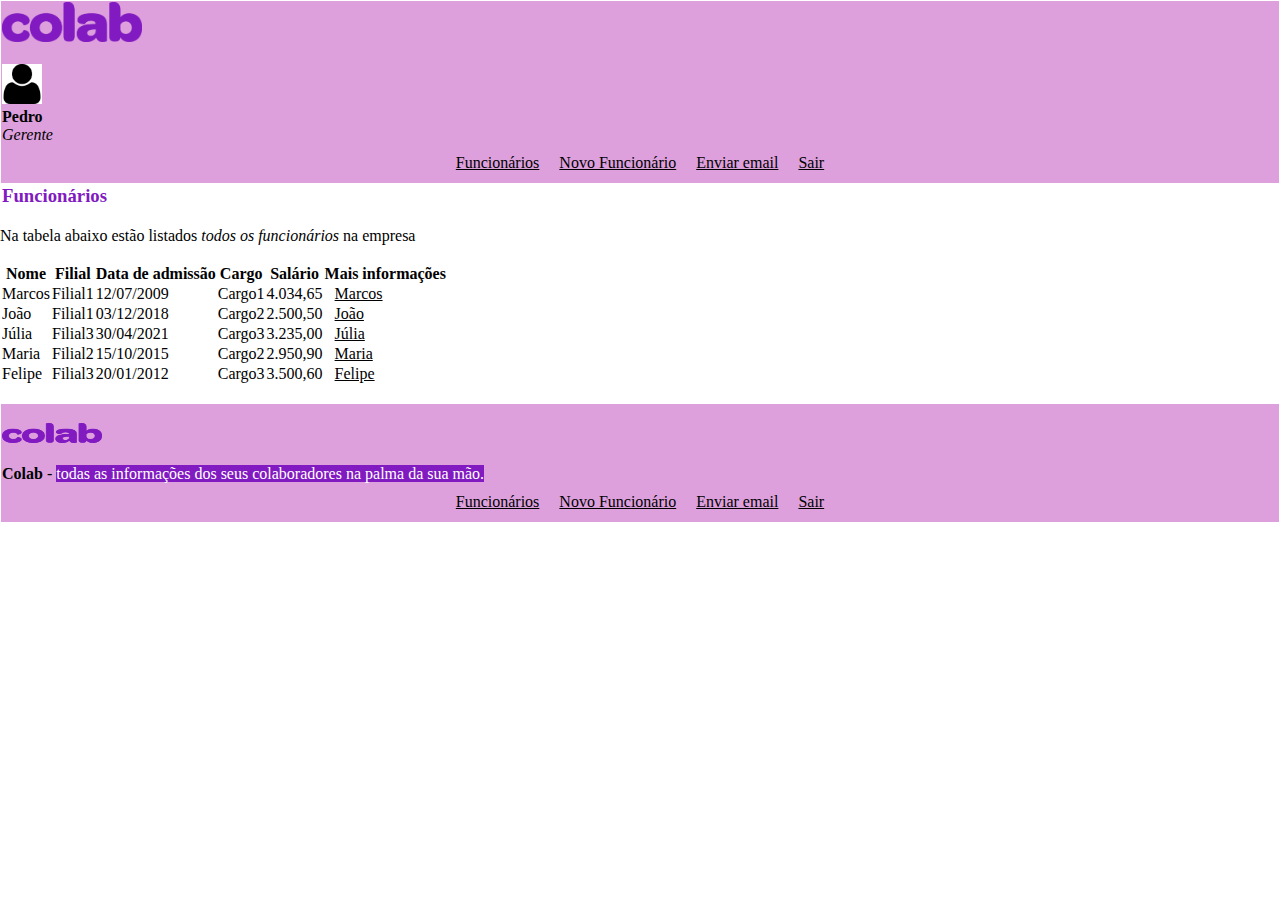
==== adryan/index.html @ 2363ce00 "." ====
<!DOCTYPE html>
<html lang="pt-br">
<head>
    <meta charset="UTF-8">
    <meta http-equiv="X-UA-Compatible" content="IE=edge">
    <meta name="viewport" content="width=device-width, initial-scale=1.0">
    <link rel="stylesheet" href="./css/styles.css">
    <meta name="Author" content="Adryan Fernandes Exterckötter">
    <title>Colab</title>
</head>
<body>
    <main>
        <header>
            <img height= "40px" width="140px" src="./imagens/colab-logo.png" alt="logo colab.">
            <br />
            <br />
            <img height= "40px" width="40px" src="./imagens/usuario.png" alt="imagem usuario.">
            <br />
            <b>Pedro</b>
            <br />
            <i>Gerente</i>
            <nav>
                <a href="index.html" target="">Funcionários</a>
                <a href="novo-funcionario.html" target="">Novo Funcionário</a>
                <a href="enviar-email.html" target="">Enviar email</a>
                <a href="sair.html" target="">Sair</a>
            </nav>
        </header>
        <div>
            <h3>Funcionários</h3>
            <br />
            <p>
                Na tabela abaixo estão listados <i>todos os funcionários</i> na empresa
            </p>
        </div>
        <table>
            <tr>
                <th>Nome</th>
                <th>Filial</th>
                <th>Data de admissão</th>
                <th>Cargo</th>
                <th>Salário</th>
                <th>Mais informações</th>
            </tr>
            <tr>
                <td colspan="1">Marcos</td>
                <td>Filial1</td>
                <td>12/07/2009</td>
                <td>Cargo1</td>
                <td>4.034,65</td>
                <td><a href="marcos.html" target="">Marcos</a></td>
            </tr>
            <tr>
                <td colspan="1">João</td>
                <td>Filial1</td>
                <td>03/12/2018</td>
                <td>Cargo2</td>
                <td>2.500,50</td>
                <td><a href="joao.html" target="">João</a></td>
            </tr>
            <tr>
                <td colspan="1">Júlia</td>
                <td>Filial3</td>
                <td>30/04/2021</td>
                <td>Cargo3</td>
                <td>3.235,00</td>
                <td><a href="julia.html" target="">Júlia</a></td>
            </tr>
            <tr>
                <td colspan="1">Maria</td>
                <td>Filial2</td>
                <td>15/10/2015</td>
                <td>Cargo2</td>
                <td>2.950,90</td>
                <td><a href="maria.html" target="">Maria</a></td>
            </tr>
            <tr>
                <td colspan="1">Felipe</td>
                <td>Filial3</td>
                <td>20/01/2012</td>
                <td>Cargo3</td>
                <td>3.500,60</td>
                <td><a href="felipe.html" target="">Felipe</a></td>
            </tr>
            <br />
        </table>
        <br />
        <footer>
            <br />
            <img height= "20px" width="100px" src="./imagens/colab-logo.png" alt="logo colab.">
            <br />
            <br />
            <p>
                <b>Colab</b> - <mark>todas as informações dos seus colaboradores na palma da sua mão.</mark>
            </p>
            <nav>
                <a href="index.html" target="">Funcionários</a>
                <a href="novo-funcionario.html" target="">Novo Funcionário</a>
                <a href="enviar-email.html" target="">Enviar email</a>
                <a href="sair.html" target="">Sair</a>
            </nav>
        </footer>
    </main>
</body>
</html>
---- adryan/css/styles.css ----
* {
    margin: 0;
    padding: 0;
}

a {
    color: black;
    margin: 10px;
}

a:hover{
    color: purple;
}

nav {
    display: flex;
    justify-content: center;
}

footer, header {
    margin: 1px;
    padding: 1px;
    background-color: #DDA0DD;
}

mark {
    background-color:#811ac0;
    color: white;
}

h3{
    margin: 1px;
    padding: 1px;
    color:#811ac0;
}
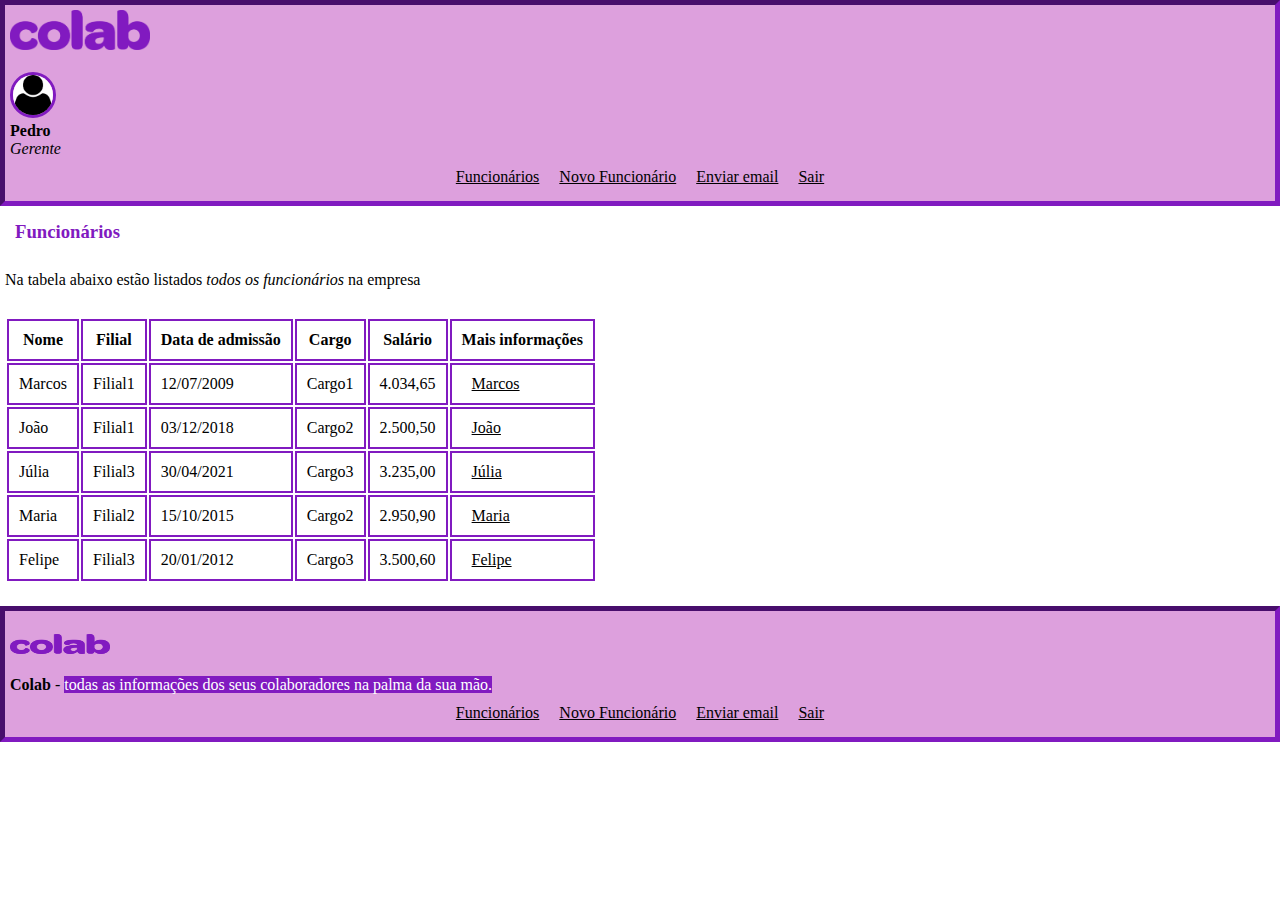
==== commit 2565b722: "." ====
--- a/adryan/index.html
+++ b/adryan/index.html
@@ -14,7 +14,7 @@
             <img height= "40px" width="140px" src="./imagens/colab-logo.png" alt="logo colab.">
             <br />
             <br />
-            <img height= "40px" width="40px" src="./imagens/usuario.png" alt="imagem usuario.">
+            <img id="usuario" height= "40px" width="40px" src="./imagens/usuario.png" alt="imagem usuario.">
             <br />
             <b>Pedro</b>
             <br />
--- a/adryan/css/styles.css
+++ b/adryan/css/styles.css
@@ -18,8 +18,11 @@
 }
 
 footer, header {
-    margin: 1px;
-    padding: 1px;
+    border: inset;
+    border-color: #811ac0;
+    border-width: 5px;
+    margin: 0px;
+    padding: 5px;
     background-color: #DDA0DD;
 }
 
@@ -29,7 +32,26 @@
 }
 
 h3{
-    margin: 1px;
-    padding: 1px;
+    margin: 5px;
+    padding: 5px;
     color:#811ac0;
-}+}
+
+div, table, form {
+    margin: 0px;
+    padding: 5px;
+}
+
+th, tr, td {
+    border: solid;
+    border-color: #811ac0;
+    border-width: 2px;
+    padding: 10px;
+}
+
+#usuario {
+    border: solid;
+    border-color: #811ac0;
+    border-width: 3px;
+    border-radius: 100%;
+}
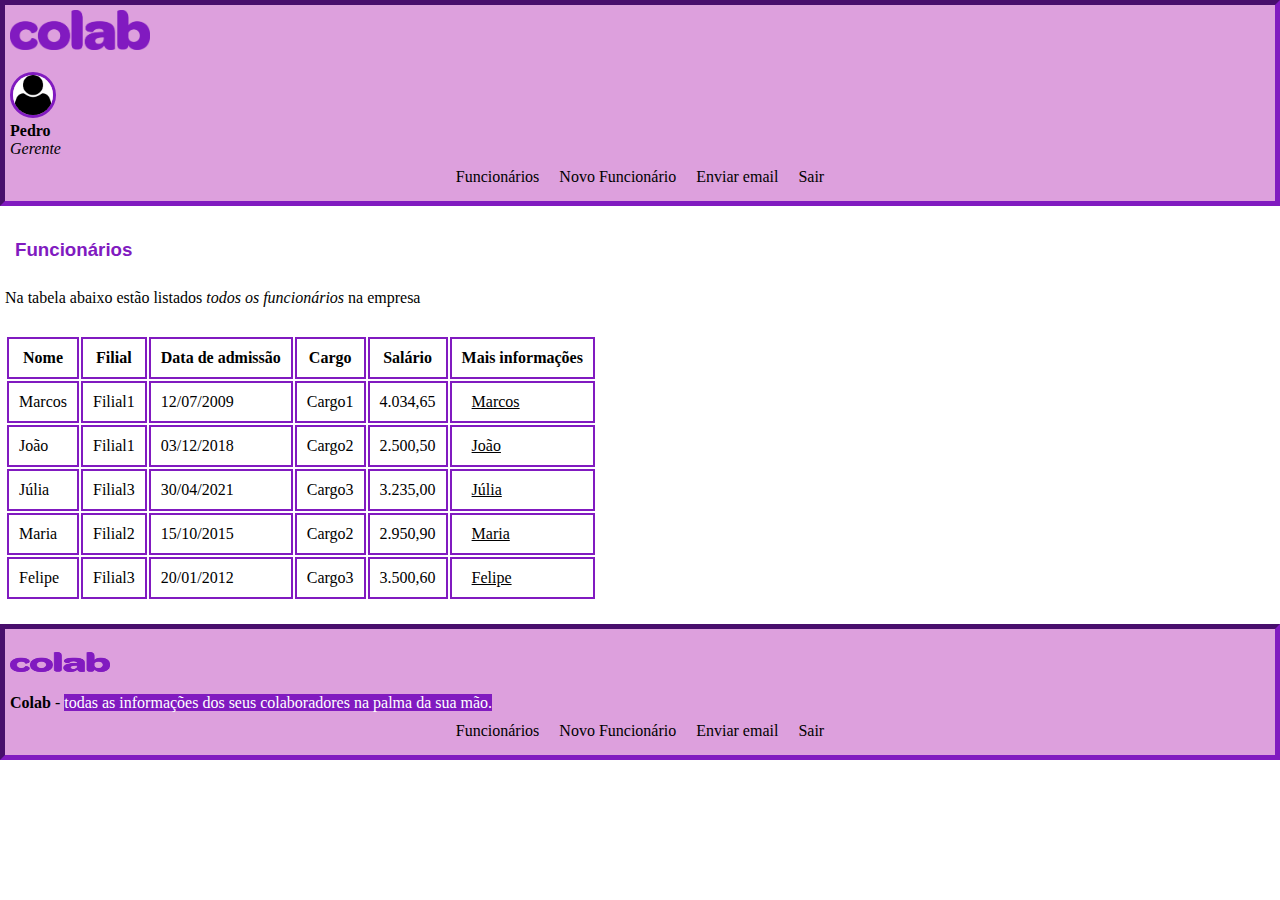
==== commit b79b5446: "." ====
--- a/adryan/index.html
+++ b/adryan/index.html
@@ -9,97 +9,96 @@
     <title>Colab</title>
 </head>
 <body>
-    <main>
-        <header>
-            <img height= "40px" width="140px" src="./imagens/colab-logo.png" alt="logo colab.">
-            <br />
-            <br />
-            <img id="usuario" height= "40px" width="40px" src="./imagens/usuario.png" alt="imagem usuario.">
-            <br />
-            <b>Pedro</b>
-            <br />
-            <i>Gerente</i>
-            <nav>
-                <a href="index.html" target="">Funcionários</a>
-                <a href="novo-funcionario.html" target="">Novo Funcionário</a>
-                <a href="enviar-email.html" target="">Enviar email</a>
-                <a href="sair.html" target="">Sair</a>
-            </nav>
-        </header>
-        <div>
-            <h3>Funcionários</h3>
-            <br />
-            <p>
-                Na tabela abaixo estão listados <i>todos os funcionários</i> na empresa
-            </p>
-        </div>
-        <table>
-            <tr>
-                <th>Nome</th>
-                <th>Filial</th>
-                <th>Data de admissão</th>
-                <th>Cargo</th>
-                <th>Salário</th>
-                <th>Mais informações</th>
-            </tr>
-            <tr>
-                <td colspan="1">Marcos</td>
-                <td>Filial1</td>
-                <td>12/07/2009</td>
-                <td>Cargo1</td>
-                <td>4.034,65</td>
-                <td><a href="marcos.html" target="">Marcos</a></td>
-            </tr>
-            <tr>
-                <td colspan="1">João</td>
-                <td>Filial1</td>
-                <td>03/12/2018</td>
-                <td>Cargo2</td>
-                <td>2.500,50</td>
-                <td><a href="joao.html" target="">João</a></td>
-            </tr>
-            <tr>
-                <td colspan="1">Júlia</td>
-                <td>Filial3</td>
-                <td>30/04/2021</td>
-                <td>Cargo3</td>
-                <td>3.235,00</td>
-                <td><a href="julia.html" target="">Júlia</a></td>
-            </tr>
-            <tr>
-                <td colspan="1">Maria</td>
-                <td>Filial2</td>
-                <td>15/10/2015</td>
-                <td>Cargo2</td>
-                <td>2.950,90</td>
-                <td><a href="maria.html" target="">Maria</a></td>
-            </tr>
-            <tr>
-                <td colspan="1">Felipe</td>
-                <td>Filial3</td>
-                <td>20/01/2012</td>
-                <td>Cargo3</td>
-                <td>3.500,60</td>
-                <td><a href="felipe.html" target="">Felipe</a></td>
-            </tr>
-            <br />
-        </table>
+    <header>
+        <img height= "40px" width="140px" src="./imagens/colab-logo.png" alt="logo colab.">
         <br />
-        <footer>
-            <br />
-            <img height= "20px" width="100px" src="./imagens/colab-logo.png" alt="logo colab.">
-            <br />
-            <br />
-            <p>
-                <b>Colab</b> - <mark>todas as informações dos seus colaboradores na palma da sua mão.</mark>
-            </p>
-            <nav>
-                <a href="index.html" target="">Funcionários</a>
-                <a href="novo-funcionario.html" target="">Novo Funcionário</a>
-                <a href="enviar-email.html" target="">Enviar email</a>
-                <a href="sair.html" target="">Sair</a>
-            </nav>
-        </footer>
-    </main>
+        <br />
+        <img class="usuario" height= "40px" width="40px" src="./imagens/usuario.png" alt="imagem usuario.">
+        <br />
+        <b>Pedro</b>
+        <br />
+        <i>Gerente</i>
+        <nav>
+            <a href="index.html">Funcionários</a>
+            <a href="novo-funcionario.html">Novo Funcionário</a>
+            <a href="enviar-email.html">Enviar email</a>
+            <a href="sair.html">Sair</a>
+        </nav>
+    </header>
+    <div>
+        <br />
+        <h3>Funcionários</h3>
+        <br />
+        <p>
+            Na tabela abaixo estão listados <i>todos os funcionários</i> na empresa
+        </p>
+    </div>
+    <table>
+        <tr>
+            <th>Nome</th>
+            <th>Filial</th>
+            <th>Data de admissão</th>
+            <th>Cargo</th>
+            <th>Salário</th>
+            <th>Mais informações</th>
+        </tr>
+        <tr>
+            <td colspan="1">Marcos</td>
+            <td>Filial1</td>
+            <td>12/07/2009</td>
+            <td>Cargo1</td>
+            <td>4.034,65</td>
+            <td><a href="marcos.html">Marcos</a></td>
+        </tr>
+        <tr>
+            <td colspan="1">João</td>
+            <td>Filial1</td>
+            <td>03/12/2018</td>
+            <td>Cargo2</td>
+            <td>2.500,50</td>
+            <td><a href="joao.html">João</a></td>
+        </tr>
+        <tr>
+            <td colspan="1">Júlia</td>
+            <td>Filial3</td>
+            <td>30/04/2021</td>
+            <td>Cargo3</td>
+            <td>3.235,00</td>
+            <td><a href="julia.html">Júlia</a></td>
+        </tr>
+        <tr>
+            <td colspan="1">Maria</td>
+            <td>Filial2</td>
+            <td>15/10/2015</td>
+            <td>Cargo2</td>
+            <td>2.950,90</td>
+            <td><a href="maria.html">Maria</a></td>
+        </tr>
+        <tr>
+            <td colspan="1">Felipe</td>
+            <td>Filial3</td>
+            <td>20/01/2012</td>
+            <td>Cargo3</td>
+            <td>3.500,60</td>
+            <td><a href="felipe.html">Felipe</a></td>
+        </tr>
+        <br />
+    </table>
+    <br />
+    <footer>
+        <br />
+        <img height= "20px" width="100px" src="./imagens/colab-logo.png" alt="logo colab.">
+        <br />
+        <br />
+        <p>
+            <b>Colab</b> - <mark>todas as informações dos seus colaboradores na palma da sua mão.</mark>
+        </p>
+        <nav>
+            <a href="index.html">Funcionários</a>
+            <a href="novo-funcionario.html">Novo Funcionário</a>
+            <a href="enviar-email.html">Enviar email</a>
+            <a href="sair.html">Sair</a>
+        </nav>
+    </footer>
 </body>
 </html>--- a/adryan/css/styles.css
+++ b/adryan/css/styles.css
@@ -8,7 +8,7 @@
     margin: 10px;
 }
 
-a:hover{
+a:hover {
     color: purple;
 }
 
@@ -24,6 +24,13 @@
     margin: 0px;
     padding: 5px;
     background-color: #DDA0DD;
+    text-decoration: none;
+}
+
+nav > a {
+    color: black;
+    margin: 10px;
+    text-decoration: none;
 }
 
 mark {
@@ -31,10 +38,11 @@
     color: white;
 }
 
-h3{
+h3 {
     margin: 5px;
     padding: 5px;
     color:#811ac0;
+    font-family:sans-serif;
 }
 
 div, table, form {
@@ -49,9 +57,63 @@
     padding: 10px;
 }
 
-#usuario {
+.usuario {
     border: solid;
     border-color: #811ac0;
     border-width: 3px;
     border-radius: 100%;
 }
+
+button {
+    background-color: #DDA0DD;
+}
+
+.cancelar {
+    color: black;
+    margin: 10px;
+    text-decoration: none;
+}
+
+.cancelar:hover {
+    color: black;
+}
+
+.container {
+    display: flex;
+    flex-direction: row;
+    flex-wrap: wrap;
+    justify-content: center;
+}
+
+.produtos {
+    height: 300px;
+    width: 400px;
+    margin: auto;
+    border: solid;
+    border-color: lightgray;
+    border-width: 1px;
+    border-bottom-left-radius: 4px;
+    border-bottom-right-radius: 4px;
+    box-shadow: 1px 1px 1px 1px lightgray 
+}
+
+h4 {
+    background: rgb(230, 0, 20);
+    height: 48px;
+    text-align: center;
+    font-weight: bold;
+    display: flex;
+    align-items: center;
+    color: rgb(255, 255, 255);
+    justify-content: center;
+    border-top-left-radius: 4px;
+    border-top-right-radius: 4px;
+}
+
+.nome {
+    color: rgb(51, 51, 51)
+}
+
+.valor {
+    font-weight: bold;
+}
